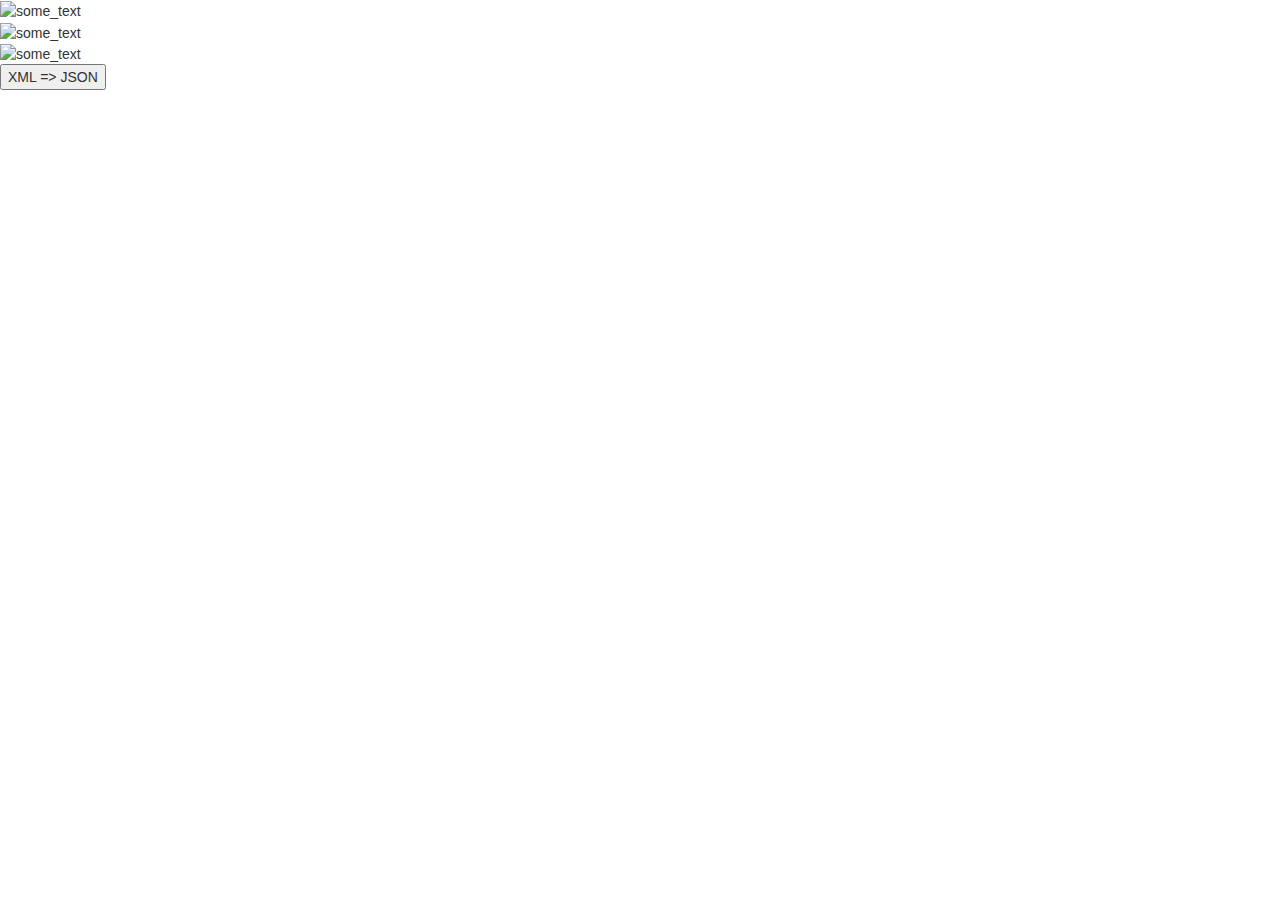
==== index.html @ 7c11f92e "upload 1 for maps api" ====
<!DOCTYPE html>
<htmL>

<head>
    <meta name="viewport" content="initial-scale=1.0, user-scalable=no">
    <meta charset="utf-8">
    <title>Maps Derection</title>
    <link rel="stylesheet" type="text/css" href="css/style.css" />
    <link rel="stylesheet" href="https://maxcdn.bootstrapcdn.com/bootstrap/3.3.7/css/bootstrap.min.css">
    <script src="https://ajax.googleapis.com/ajax/libs/jquery/3.2.0/jquery.min.js"></script>
    <script src="https://maxcdn.bootstrapcdn.com/bootstrap/3.3.7/js/bootstrap.min.js"></script>
</head>

<body>
    <div id="map">
    </div>
    <div class="control-left-wrapper">
        <div class="zoom-in" id="zoom-in"><img src="image/plus.png" alt="some_text" style="width:30px;height:30px;"></div>
        <div class="zoom-out" id="zoom-out"><img src="image/minus.png" alt="some_text" style="width:30px;height:30px;"></div>
        <div class="current-location" id="current-location"><img src="image/satellite.png" alt="some_text" style="width:30px;height:30px;"></div>
    </div>
    <div>
        <button id="convertToJsonBtn" onclick="loadDoc()">XML => JSON</button>
        <br><br>
        <table id="demo"></table>
    </div>


    <script>
        function loadDoc() {
            var xhttp = new XMLHttpRequest();
            xhttp.onreadystatechange = function() {
                if (this.readyState == 4 && this.status == 200) {
                    myFunction(this);
                }
            };
            xhttp.open("GET", "data.xml", true);
            xhttp.send();
        }

        function myFunction(xml) {
            var i;
            var xmlDoc = xml.responseXML;
            var table = "<tr><th>Artist</th><th>Title</th></tr>";
            var x = xmlDoc.getElementsByTagName("CD");
            for (i = 0; i < x.length; i++) {
                table += "<tr><td>" +
                    x[i].getElementsByTagName("ARTIST")[0].childNodes[0].nodeValue +
                    "</td><td>" +
                    x[i].getElementsByTagName("TITLE")[0].childNodes[0].nodeValue +
                    "</td></tr>";
            }
            document.getElementById("demo").innerHTML = table;
        }
    </script>
    <script type="text/javascript" src="js/jquery-3.2.1.min.js"></script>
    <script async defer src="https://maps.googleapis.com/maps/api/js?key=AIzaSyB7eMXipyCyJvVITPWj1B3AbPIOlZU4g68&callback=initMap"></script>
    <script type="text/javascript" src="js/infobox.js"></script>
    <script type="text/javascript" src="js/jmap.js">
    </script>
    <script type="text/javascript" src="js/handlebars-v4.0.10.js"></script>



</body>

</htmL>
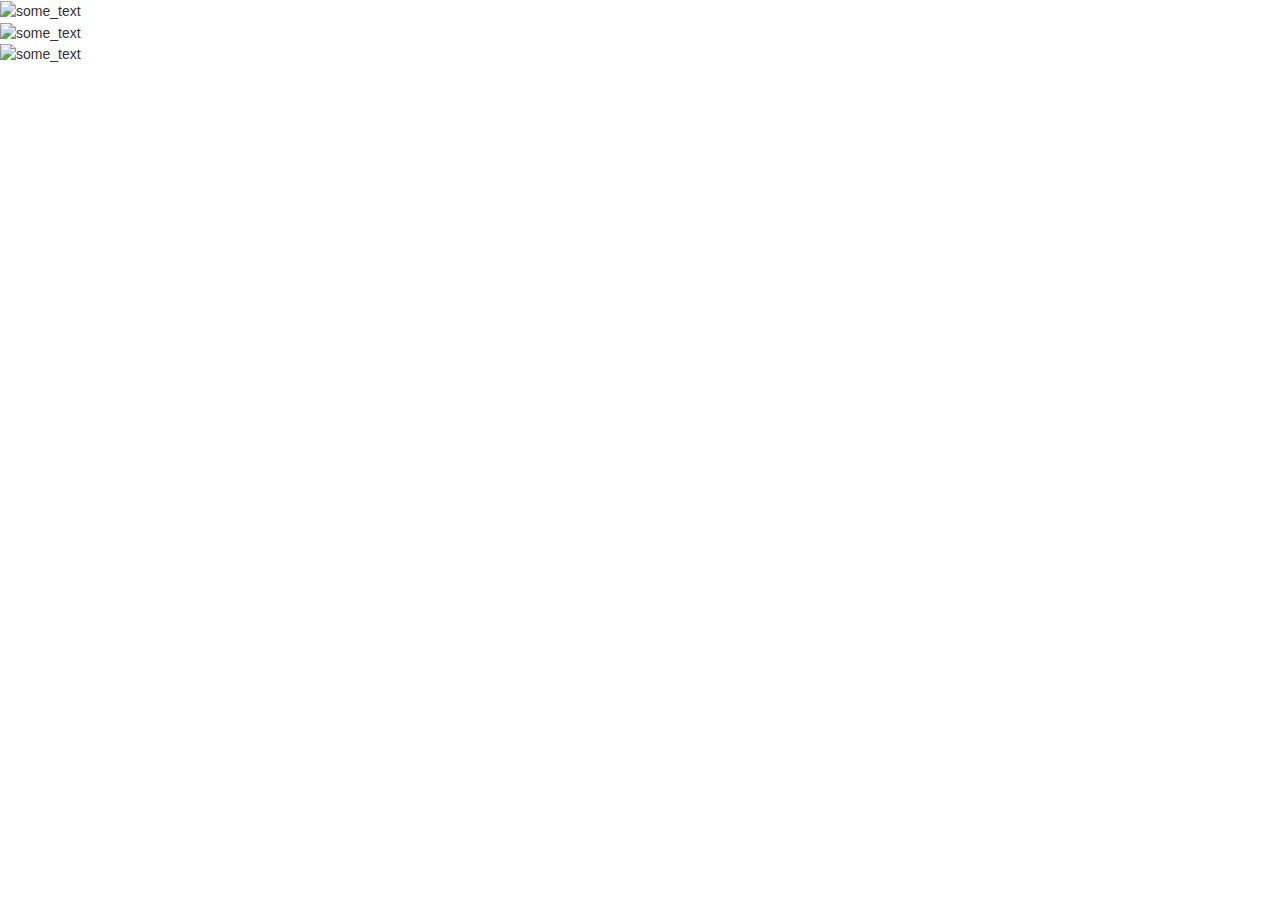
==== commit b8652c3f: "Update index.html" ====
--- a/index.html
+++ b/index.html
@@ -19,40 +19,7 @@
         <div class="zoom-out" id="zoom-out"><img src="image/minus.png" alt="some_text" style="width:30px;height:30px;"></div>
         <div class="current-location" id="current-location"><img src="image/satellite.png" alt="some_text" style="width:30px;height:30px;"></div>
     </div>
-    <div>
-        <button id="convertToJsonBtn" onclick="loadDoc()">XML => JSON</button>
-        <br><br>
-        <table id="demo"></table>
-    </div>
 
-
-    <script>
-        function loadDoc() {
-            var xhttp = new XMLHttpRequest();
-            xhttp.onreadystatechange = function() {
-                if (this.readyState == 4 && this.status == 200) {
-                    myFunction(this);
-                }
-            };
-            xhttp.open("GET", "data.xml", true);
-            xhttp.send();
-        }
-
-        function myFunction(xml) {
-            var i;
-            var xmlDoc = xml.responseXML;
-            var table = "<tr><th>Artist</th><th>Title</th></tr>";
-            var x = xmlDoc.getElementsByTagName("CD");
-            for (i = 0; i < x.length; i++) {
-                table += "<tr><td>" +
-                    x[i].getElementsByTagName("ARTIST")[0].childNodes[0].nodeValue +
-                    "</td><td>" +
-                    x[i].getElementsByTagName("TITLE")[0].childNodes[0].nodeValue +
-                    "</td></tr>";
-            }
-            document.getElementById("demo").innerHTML = table;
-        }
-    </script>
     <script type="text/javascript" src="js/jquery-3.2.1.min.js"></script>
     <script async defer src="https://maps.googleapis.com/maps/api/js?key=AIzaSyB7eMXipyCyJvVITPWj1B3AbPIOlZU4g68&callback=initMap"></script>
     <script type="text/javascript" src="js/infobox.js"></script>
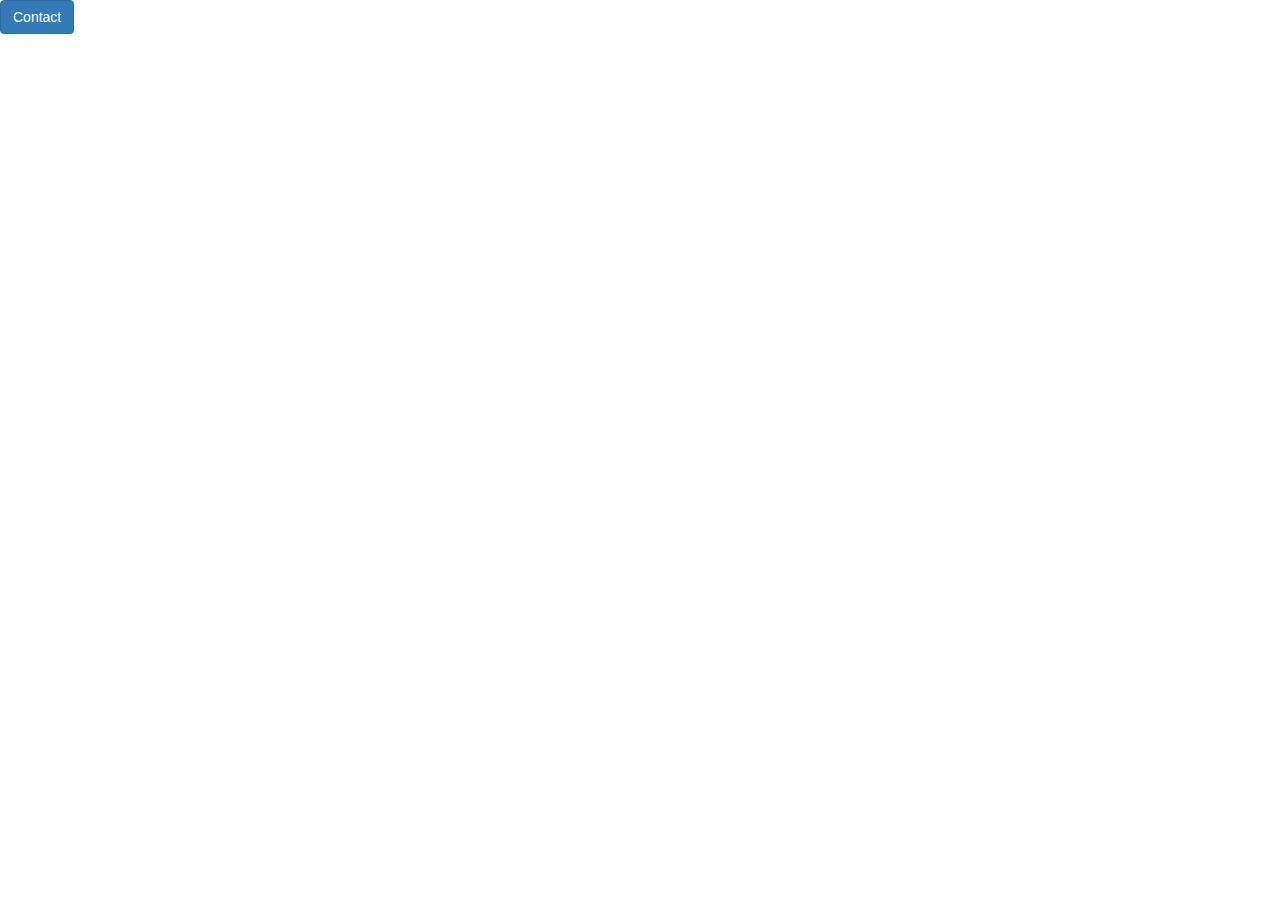
==== commit 652d5f7e: "Add files via upload" ====
--- a/index.html
+++ b/index.html
@@ -12,15 +12,24 @@
 </head>
 
 <body>
-    <div id="map">
-    </div>
-    <div class="control-left-wrapper">
-        <div class="zoom-in" id="zoom-in"><img src="image/plus.png" alt="some_text" style="width:30px;height:30px;"></div>
-        <div class="zoom-out" id="zoom-out"><img src="image/minus.png" alt="some_text" style="width:30px;height:30px;"></div>
-        <div class="current-location" id="current-location"><img src="image/satellite.png" alt="some_text" style="width:30px;height:30px;"></div>
-    </div>
 
-    <script type="text/javascript" src="js/jquery-3.2.1.min.js"></script>
+
+    <a class="openmodal fcbtn btn btn-outline btn-primary btn-1b" href="#contact"  data-toggle="modal" data-id="Peggy Guggenheim Collection - Venice">Contact</a>
+          <div class="modal fade list-width-30" id="contact" style="height: 800px; width:1400px;" role="dialog"   >
+                <div class="modal-dialog modal-lg">
+                    <div class="modal-body" >
+
+                        <div id="map"></div>
+                        <div class="control-left-wrapper">
+                            <div class="zoom-in" id="zoom-in"><img src="image/plus.png" alt="some_text" style="width:30px;height:30px;"></div>
+                            <div class="zoom-out" id="zoom-out"><img src="image/minus.png" alt="some_text" style="width:30px;height:30px;"></div>
+                            <div class="current-location" id="current-location"><img src="image/satellite.png" alt="some_text" style="width:30px;height:30px;"></div>
+                        </div>
+                    </div>
+
+          </div>
+      </div>
+
     <script async defer src="https://maps.googleapis.com/maps/api/js?key=AIzaSyB7eMXipyCyJvVITPWj1B3AbPIOlZU4g68&callback=initMap"></script>
     <script type="text/javascript" src="js/infobox.js"></script>
     <script type="text/javascript" src="js/jmap.js">
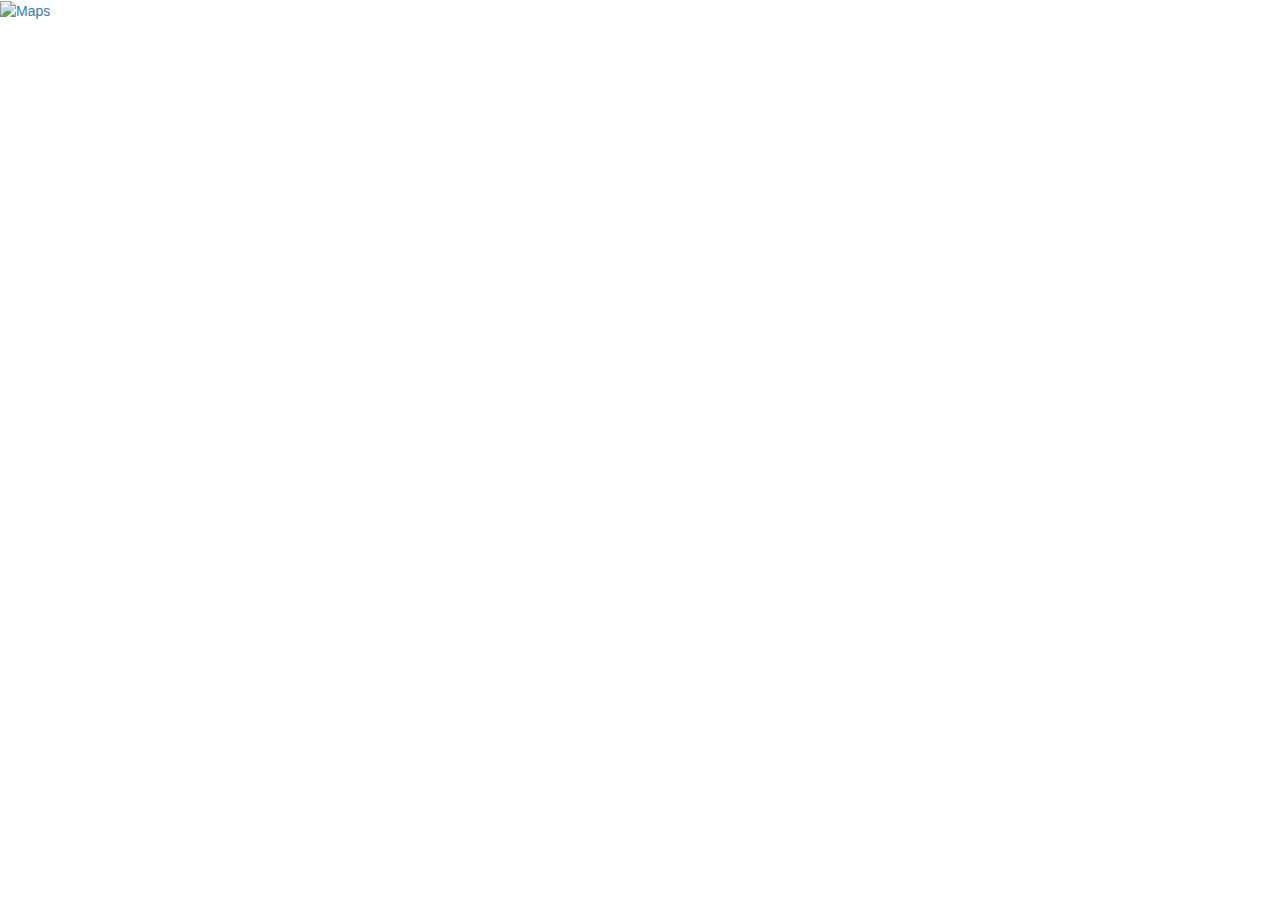
==== commit 5e25d3df: "version 2" ====
--- a/index.html
+++ b/index.html
@@ -14,21 +14,89 @@
 <body>
 
 
-    <a class="openmodal fcbtn btn btn-outline btn-primary btn-1b" href="#contact"  data-toggle="modal" data-id="Peggy Guggenheim Collection - Venice">Contact</a>
-          <div class="modal fade list-width-30" id="contact" style="height: 800px; width:1400px;" role="dialog"   >
-                <div class="modal-dialog modal-lg">
-                    <div class="modal-body" >
+    <a class="" href="#contact" data-toggle="modal" data-id="Peggy Guggenheim Collection - Venice">
+        <img src="image/Capture.png" alt="Maps" style="width:238px;height:120px;">
+    </a>
+    <div class="modal fade" id="contact" style="height:800px; width:98%; padding-left:0;" role="dialog">
+        <div class="modal-dialog">
+            <div class="modal-body">
+                <div class="page_maps">
+                    <div id="map"></div>
+                    <div class="panel_form">
+                        <div class="panel_hotel">
+                            <div class="container_list">
+                                <header>
+                                    <h3>Results</h3>
+                                </header>
+                                <ul class="results list">
+                                    <li>
+                                        <div class="item" id="1">
+                                            <a href="#" class="image loaded">
+                                                <div class="inner">
+                                                    <div class="item-specific"><span title="Bedrooms"><img src="assets/img/bedrooms.png" class="mCS_img_loaded">2</span><span title="Bathrooms"><img src="assets/img/bathrooms.png" class="mCS_img_loaded">2</span><span title="Area"><img src="assets/img/area.png" class="mCS_img_loaded">240<sup>2</sup></span>
+                                                        <span
+                                                            title="Garages"><img src="assets/img/garages.png" class="mCS_img_loaded">1</span>
+                                                    </div><img src="image/maps/1.jpg" alt="" class="mCS_img_loaded"></div>
+                                            </a>
+                                            <div class="wrapper"><a href="#" id="1"><h3>Steak House Restaurant</h3></a>
+                                                <figure>63 Birch Street</figure>
+                                                <div class="price">$2500</div>
+                                                <div class="info">
+                                                    <div class="type"><i><img src="assets/icons/store/apparel/umbrella-2.png" alt="" class="mCS_img_loaded"></i><span>Apartment</span></div>
+                                                    <div class="rating" data-rating="4"><span class="stars"><i class="fa fa-star s1 active" data-score="1"></i><i class="fa fa-star s2 active" data-score="2"></i><i class="fa fa-star s3 active" data-score="3"></i><i class="fa fa-star s4 active" data-score="4"></i><i class="fa fa-star s5" data-score="5"></i></span></div>
+                                                </div>
+                                            </div>
+                                        </div>
+                                    </li>
+                                    <li>
+                                        <div class="item" id="2">
+                                            <a href="#" class="image loaded">
+                                                <div class="inner">
+                                                    <div class="item-specific"><span>Menu from: $6.50</span></div><img src="image/maps/2.jpg" alt="" class="mCS_img_loaded"></div>
+                                            </a>
+                                            <div class="wrapper"><a href="#" id="2"><h3>Blue Chilli</h3></a>
+                                                <figure>1882 Trainer Avenue</figure>
+                                                <div class="price">$120</div>
+                                                <div class="info">
+                                                    <div class="type"><i><img src="assets/icons/store/apparel/bags.png" alt="" class="mCS_img_loaded"></i><span>Restaurant</span></div>
+                                                    <div class="rating" data-rating="5"><span class="stars"><i class="fa fa-star s1 active" data-score="1"></i><i class="fa fa-star s2 active" data-score="2"></i><i class="fa fa-star s3 active" data-score="3"></i><i class="fa fa-star s4 active" data-score="4"></i><i class="fa fa-star s5 active" data-score="5"></i></span></div>
+                                                </div>
+                                            </div>
+                                        </div>
+                                    </li>
+                                    <li>
+                                        <div class="item" id="4">
+                                            <a href="#" class="image loaded">
+                                                <div class="inner">
+                                                    <div class="item-specific"></div><img src="image/maps/3.jpg" alt="" class="mCS_img_loaded"></div>
+                                            </a>
+                                            <div class="wrapper"><a href="#" id="4"><h3>Saguaro Tavern</h3></a>
+                                                <figure>1882 Trainer Avenue</figure>
+                                                <div class="info">
+                                                    <div class="type"><i><img src="assets/icons/store/apparel/shoes.png" alt="" class="mCS_img_loaded"></i><span>Restaurant</span></div>
+                                                    <div class="rating" data-rating="0"><span class="stars"><i class="fa fa-star s1" data-score="1"></i><i class="fa fa-star s2" data-score="2"></i><i class="fa fa-star s3" data-score="3"></i><i class="fa fa-star s4" data-score="4"></i><i class="fa fa-star s5" data-score="5"></i></span></div>
+                                                </div>
+                                            </div>
+                                        </div>
+                                    </li>
 
-                        <div id="map"></div>
-                        <div class="control-left-wrapper">
-                            <div class="zoom-in" id="zoom-in"><img src="image/plus.png" alt="some_text" style="width:30px;height:30px;"></div>
-                            <div class="zoom-out" id="zoom-out"><img src="image/minus.png" alt="some_text" style="width:30px;height:30px;"></div>
-                            <div class="current-location" id="current-location"><img src="image/satellite.png" alt="some_text" style="width:30px;height:30px;"></div>
+                                
+                                </ul>
+
+                            </div>
                         </div>
                     </div>
+                     <!-- zoom in , zoom out in maps-->
+                    <div class="control-left-wrapper">
+                        <div class="zoom-in" id="zoom-in"><img src="image/plus.png" alt="some_text" style="width:30px;height:30px;"></div>
+                        <div class="zoom-out" id="zoom-out"><img src="image/minus.png" alt="some_text" style="width:30px;height:30px;"></div>
+                        <div class="current-location" id="current-location"><img src="image/satellite.png" alt="some_text" style="width:30px;height:30px;"></div>
+                    </div>
+                </div>
 
-          </div>
-      </div>
+            </div>
+        </div>
+    </div>
 
     <script async defer src="https://maps.googleapis.com/maps/api/js?key=AIzaSyB7eMXipyCyJvVITPWj1B3AbPIOlZU4g68&callback=initMap"></script>
     <script type="text/javascript" src="js/infobox.js"></script>
